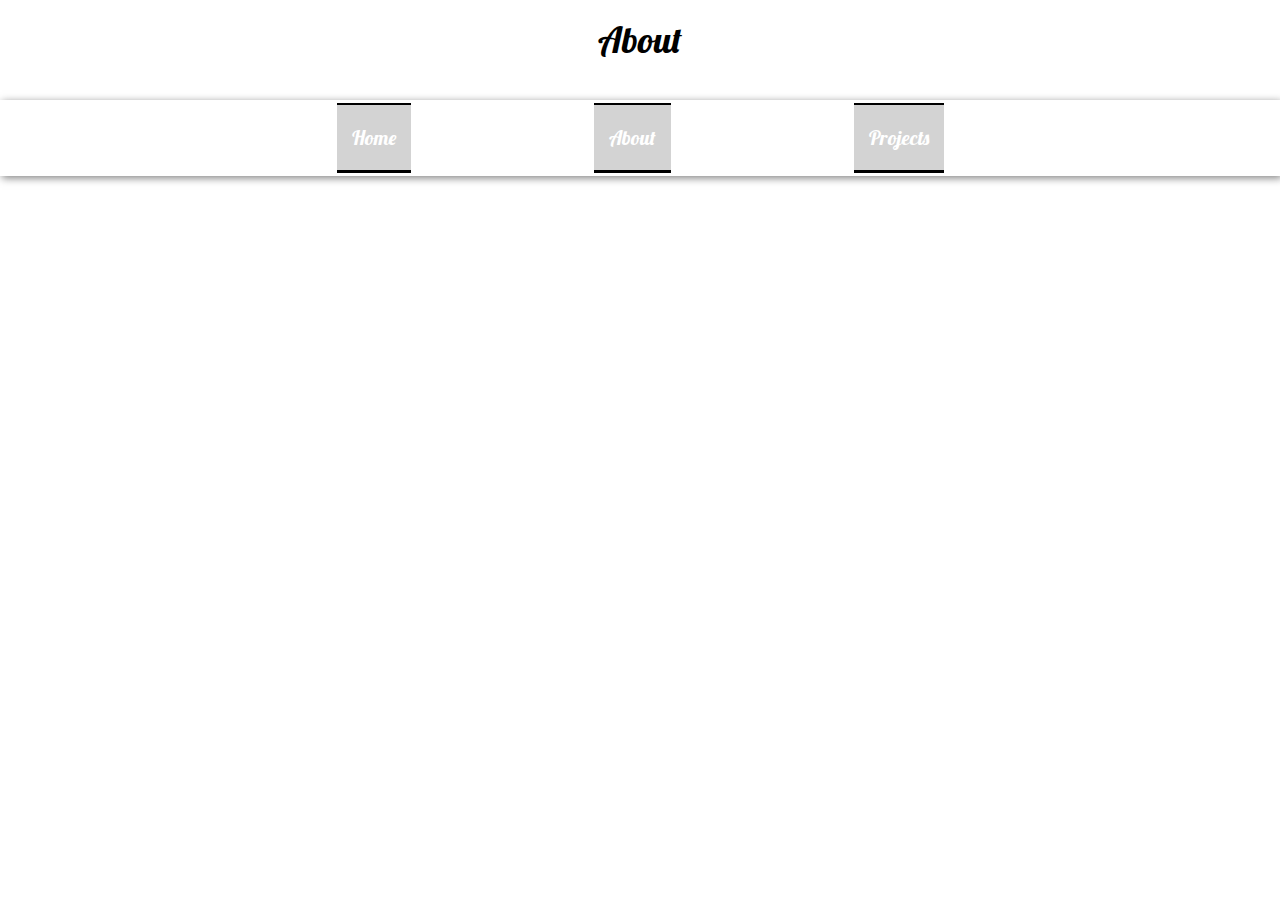
==== about.html @ 0325a370 "3rd commit" ====
<html>
<head>
<link rel="stylesheet" type="text/css" href="css/bootstrap.min.css">
 <link rel="stylesheet" type="text/css" href="css/main.css">
 
 <link href="http://fonts.googleapis.com/css?family=Lobster" rel="stylesheet" type="text/css">
 <link href="http://fonts.googleapis.com/css?family=Droid+Serif" rel="stylesheet" type="text/css">
	<title> Jonathan's page</title>
</head>
<body class="body1">

	</div>
		<h1 id="h1"> About </h1>
	<div>
		<nav class="nav-1">
  			<a id="link-1" href="index.html">Home</a>
  			<a id="link-1" href="about.html">About</a>
  			<a id="link-1" href="projects.html">Projects</a>
  			
		</nav>
	</div>

</body>	
</html>
---- css/main.css ----
#body{
  font-family: 'Lobster', cursive;
  background-color: lightgray;
}

.body1{
  background-color: white;
}

.body2{
  background-color: gray;
}


nav {
  margin-top: 40px;
  padding: 24px;
  text-align: center;
  font-family: Raleway;
  box-shadow: 2px 2px 8px rgba(0, 0, 0, 0.5);
  font-family: 'Lobster', cursive;
}

#nav-1 {
  background: grey;
}

#link-1 {
  transition: 0.3s ease;
  background: lightgray;
  color: #ffffff;
  font-size: 20px;
  text-decoration: none;
  border-top: 2px solid black;
  border-bottom: 3px solid black;
  padding: 20px 15;
  margin: 0px 90px;
}

#link-1:hover {
  border-top: 2px solid #ffffff;
  border-bottom: 3px solid #ffffff;
  padding: 6px 0; 
}

.row{
 border-color: white;
}

.container{
 border-color: white;
 text-align: center;
}

.img-circle{
  height: 160px;
  width: 160px;
  text-align: center;
  border: 1px solid black;
}

#circle{
  height: 350px;
  width: 350px;
  padding: 0;
  margin: 40px ;
  border: 3px solid gray;
  overflow: hidden;
  white-space: nowrap;
}


#h1{
  text-align: center;
  color: black;
  font-family: 'Lobster', cursive;
}

.div-1{
  text-align: center;

}

p{
  font-size: 16px;
  font-family: 'Droid Serif', serif;
}

.div-img{
  overflow: hidden;
  white-space: nowrap;
}
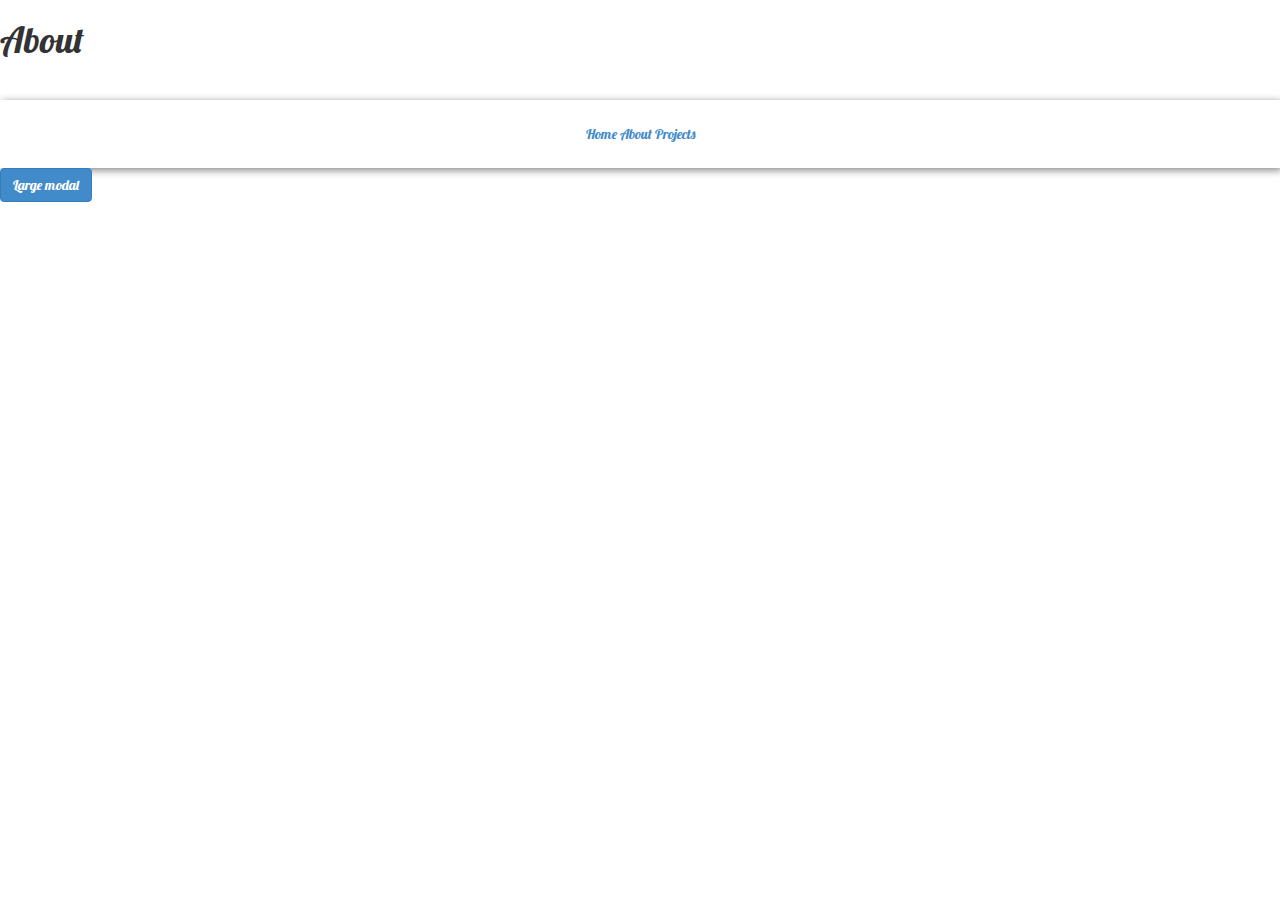
==== commit 9a926f9a: "4th commit changed structure a little bit" ====
--- a/about.html
+++ b/about.html
@@ -22,3 +22,29 @@
 
 </body>	
 </html>
+
+
+
+<!DOCTYPE <!DOCTYPE html>
+<html>
+<head>
+<link rel="stylesheet" type="text/css" href="css/main.css">
+
+	<title></title>
+</head>
+<body>
+
+<!-- Large modal -->
+<button class="btn btn-primary" data-toggle="modal" data-target=".bs-example-modal-lg">Large modal</button>
+
+<div class="modal fade bs-example-modal-lg" tabindex="-1" role="dialog" aria-labelledby="myLargeModalLabel" aria-hidden="true">
+  <div class="modal-dialog modal-lg">
+    <div class="modal-content">
+      ...
+    </div>
+  </div>
+</div>
+ <script src="https://ajax.googleapis.com/ajax/libs/jquery/1.11.1/jquery.min.js"></script>
+<script type="text/javascript" src="js/bootstrap.min.js"></script>
+</body>
+</html>--- a/css/main.css
+++ b/css/main.css
@@ -1,14 +1,7 @@
-#body{
+body{
   font-family: 'Lobster', cursive;
-  background-color: lightgray;
-}
 
-.body1{
-  background-color: white;
-}
-
-.body2{
-  background-color: gray;
+  
 }
 
 
@@ -20,12 +13,11 @@
   box-shadow: 2px 2px 8px rgba(0, 0, 0, 0.5);
   font-family: 'Lobster', cursive;
 }
-
 #nav-1 {
   background: grey;
 }
 
-#link-1 {
+.link-1 {
   transition: 0.3s ease;
   background: lightgray;
   color: #ffffff;
@@ -37,7 +29,7 @@
   margin: 0px 90px;
 }
 
-#link-1:hover {
+.link-1:hover {
   border-top: 2px solid #ffffff;
   border-bottom: 3px solid #ffffff;
   padding: 6px 0; 
@@ -53,27 +45,25 @@
 }
 
 .img-circle{
-  height: 160px;
-  width: 160px;
-  text-align: center;
-  border: 1px solid black;
-}
-
-#circle{
-  height: 350px;
-  width: 350px;
-  padding: 0;
-  margin: 40px ;
-  border: 3px solid gray;
-  overflow: hidden;
-  white-space: nowrap;
+  height: 150px;
+  width: 150px;
+  display: inline-block;
+  vertical-align: top; /* here */
 }
 
 
-#h1{
+#circle{
+  height: 300px;
+  width: 300px;
+  text-align: center;
+  margin: px 10px 0px 3px;
+  text-align: justify;
+  font-family: 'Roboto Slab', serif;
+}
+
+.h1{
   text-align: center;
   color: black;
-  font-family: 'Lobster', cursive;
 }
 
 .div-1{
@@ -81,12 +71,13 @@
 
 }
 
-p{
-  font-size: 16px;
-  font-family: 'Droid Serif', serif;
-}
-
-.div-img{
-  overflow: hidden;
-  white-space: nowrap;
+#text{
+  font-size: 18;
+  width: 320px;
+  background-color: lightgray;
+  border: 1px solid black;
+  padding: 20px 50px 10px 50px; 
+  width: 350px;
+  display: inline-block
+  
 }--- a/css/main.css
+++ b/css/main.css
@@ -1,14 +1,7 @@
-#body{
+body{
   font-family: 'Lobster', cursive;
-  background-color: lightgray;
-}
 
-.body1{
-  background-color: white;
-}
-
-.body2{
-  background-color: gray;
+  
 }
 
 
@@ -20,12 +13,11 @@
   box-shadow: 2px 2px 8px rgba(0, 0, 0, 0.5);
   font-family: 'Lobster', cursive;
 }
-
 #nav-1 {
   background: grey;
 }
 
-#link-1 {
+.link-1 {
   transition: 0.3s ease;
   background: lightgray;
   color: #ffffff;
@@ -37,7 +29,7 @@
   margin: 0px 90px;
 }
 
-#link-1:hover {
+.link-1:hover {
   border-top: 2px solid #ffffff;
   border-bottom: 3px solid #ffffff;
   padding: 6px 0; 
@@ -53,27 +45,25 @@
 }
 
 .img-circle{
-  height: 160px;
-  width: 160px;
-  text-align: center;
-  border: 1px solid black;
-}
-
-#circle{
-  height: 350px;
-  width: 350px;
-  padding: 0;
-  margin: 40px ;
-  border: 3px solid gray;
-  overflow: hidden;
-  white-space: nowrap;
+  height: 150px;
+  width: 150px;
+  display: inline-block;
+  vertical-align: top; /* here */
 }
 
 
-#h1{
+#circle{
+  height: 300px;
+  width: 300px;
+  text-align: center;
+  margin: px 10px 0px 3px;
+  text-align: justify;
+  font-family: 'Roboto Slab', serif;
+}
+
+.h1{
   text-align: center;
   color: black;
-  font-family: 'Lobster', cursive;
 }
 
 .div-1{
@@ -81,12 +71,13 @@
 
 }
 
-p{
-  font-size: 16px;
-  font-family: 'Droid Serif', serif;
-}
-
-.div-img{
-  overflow: hidden;
-  white-space: nowrap;
+#text{
+  font-size: 18;
+  width: 320px;
+  background-color: lightgray;
+  border: 1px solid black;
+  padding: 20px 50px 10px 50px; 
+  width: 350px;
+  display: inline-block
+  
 }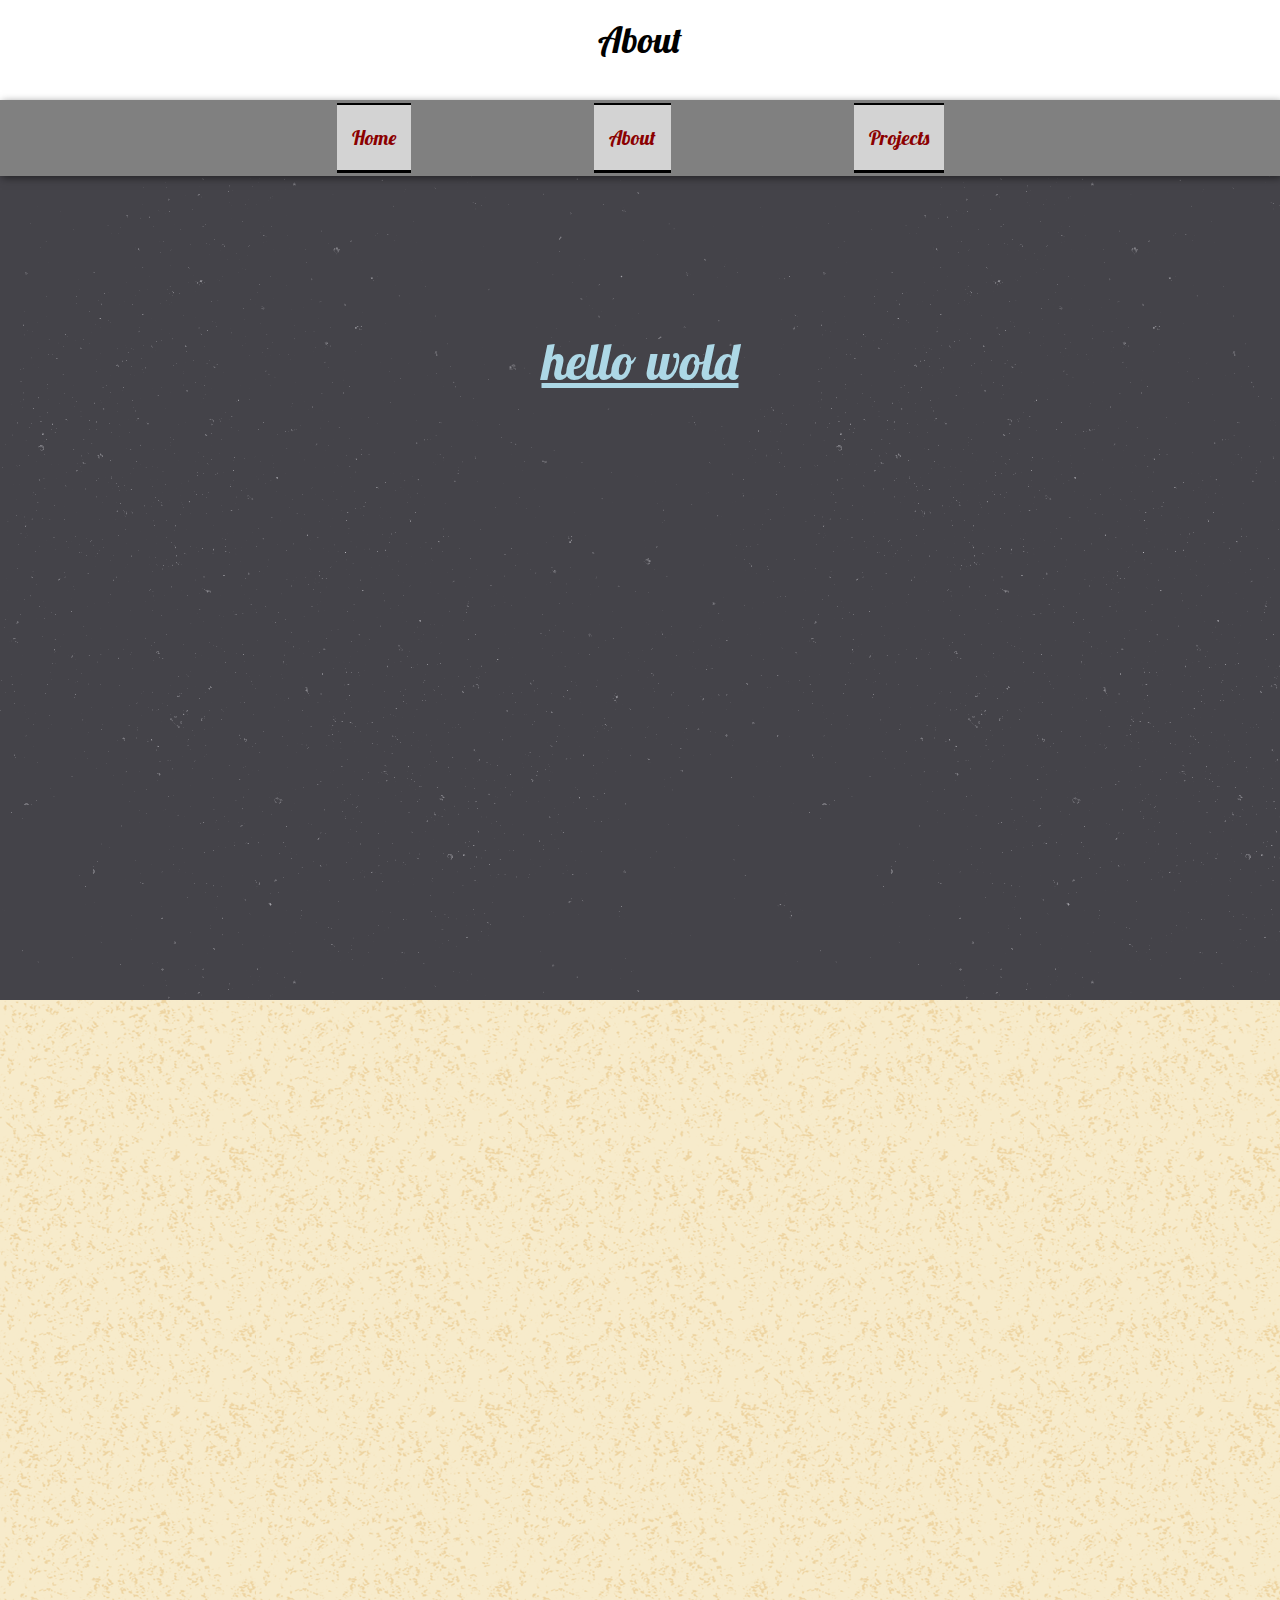
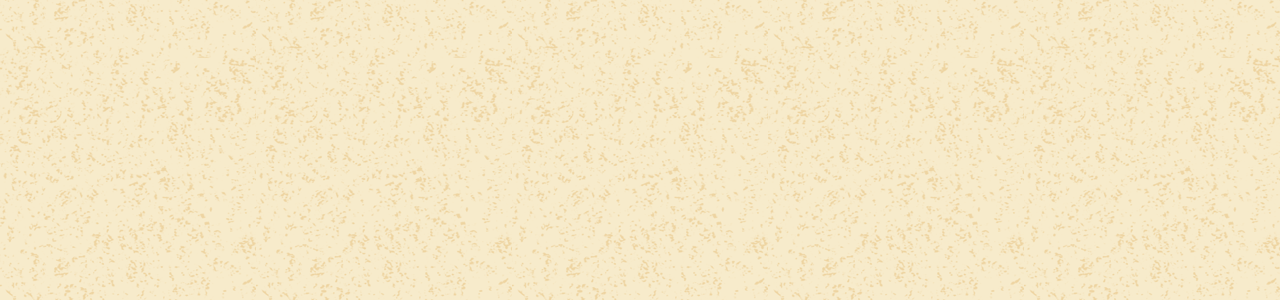
==== commit 12c0cf64: "commit" ====
--- a/about.html
+++ b/about.html
@@ -1,3 +1,4 @@
+
 <html>
 <head>
 <link rel="stylesheet" type="text/css" href="css/bootstrap.min.css">
@@ -7,44 +8,31 @@
  <link href="http://fonts.googleapis.com/css?family=Droid+Serif" rel="stylesheet" type="text/css">
 	<title> Jonathan's page</title>
 </head>
-<body class="body1">
+<body>
 
-	</div>
-		<h1 id="h1"> About </h1>
-	<div>
-		<nav class="nav-1">
-  			<a id="link-1" href="index.html">Home</a>
-  			<a id="link-1" href="about.html">About</a>
-  			<a id="link-1" href="projects.html">Projects</a>
-  			
-		</nav>
-	</div>
+  </div>
+    <h1 id="h1"> About </h1>
+  <div>
 
+<div class="page1">
+      <nav id="nav-1">
+        <a class="link-1" href="index.html">Home</a>
+        <a class="link-1" href="about.html">About</a>
+        <a class="link-1" href="projects.html">Projects</a>
+    </nav>
+    <p id="para">hello wold</p>
+</div>
+<div class="page2">
+
+</div>
+
+  <script src="https://ajax.googleapis.com/ajax/libs/jquery/1.11.1/jquery.min.js"></script>
+  <script type="text/javascript" src="js/bootstrap.min.js"></script>
 </body>	
 </html>
 
 
 
-<!DOCTYPE <!DOCTYPE html>
-<html>
-<head>
-<link rel="stylesheet" type="text/css" href="css/main.css">
 
-	<title></title>
-</head>
-<body>
 
-<!-- Large modal -->
-<button class="btn btn-primary" data-toggle="modal" data-target=".bs-example-modal-lg">Large modal</button>
 
-<div class="modal fade bs-example-modal-lg" tabindex="-1" role="dialog" aria-labelledby="myLargeModalLabel" aria-hidden="true">
-  <div class="modal-dialog modal-lg">
-    <div class="modal-content">
-      ...
-    </div>
-  </div>
-</div>
- <script src="https://ajax.googleapis.com/ajax/libs/jquery/1.11.1/jquery.min.js"></script>
-<script type="text/javascript" src="js/bootstrap.min.js"></script>
-</body>
-</html>--- a/css/main.css
+++ b/css/main.css
@@ -1,6 +1,8 @@
 body{
   font-family: 'Lobster', cursive;
-
+  height: 100%;
+  width: 100%;
+  color: lightblue;
   
 }
 
@@ -20,19 +22,21 @@
 .link-1 {
   transition: 0.3s ease;
   background: lightgray;
-  color: #ffffff;
+  color: darkred;
   font-size: 20px;
   text-decoration: none;
   border-top: 2px solid black;
   border-bottom: 3px solid black;
   padding: 20px 15;
   margin: 0px 90px;
+  box-shadow: 2px;
 }
 
 .link-1:hover {
   border-top: 2px solid #ffffff;
   border-bottom: 3px solid #ffffff;
   padding: 6px 0; 
+  color: black;
 }
 
 .row{
@@ -49,6 +53,7 @@
   width: 150px;
   display: inline-block;
   vertical-align: top; /* here */
+  border: 1px solid gray;
 }
 
 
@@ -56,12 +61,13 @@
   height: 300px;
   width: 300px;
   text-align: center;
-  margin: px 10px 0px 3px;
+  margin: 10px 30px 0px 35px;
   text-align: justify;
-  font-family: 'Roboto Slab', serif;
+  
+  border: 2px solid black;
 }
 
-.h1{
+#h1{
   text-align: center;
   color: black;
 }
@@ -78,6 +84,56 @@
   border: 1px solid black;
   padding: 20px 50px 10px 50px; 
   width: 350px;
-  display: inline-block
-  
+  display: inline-block;
+}
+
+
+
+.page1{
+  height: 100%;
+  width: 100%;
+  background-image: url(../css/images/stardust.png);
+}
+
+.page2{
+  height: 100%;
+  width: 100%;
+  background-image: url(../css/images/old_map.png);
+}
+
+.index{
+  background-image: url(../css/images/mooning.png);
+    height: 100%;
+  width: 100%;
+}
+
+#carousel-example-generic{
+  width: 600px;
+  margin: 0 auto;
+}
+
+.modal{
+  color: red;
+  float: right;
+}
+
+#modal-button{
+  float: right;
+}
+
+#para{
+  color: lightblue;
+  font-size: 50;
+  text-align: center;
+  margin-top: 150px;
+  text-decoration: underline;
+}
+
+@media screen and (max-width: 500px){
+  #link-1{
+    width: 100%;
+  }
+  #carousel-example-generic{
+    width: 100%;
+  }
 }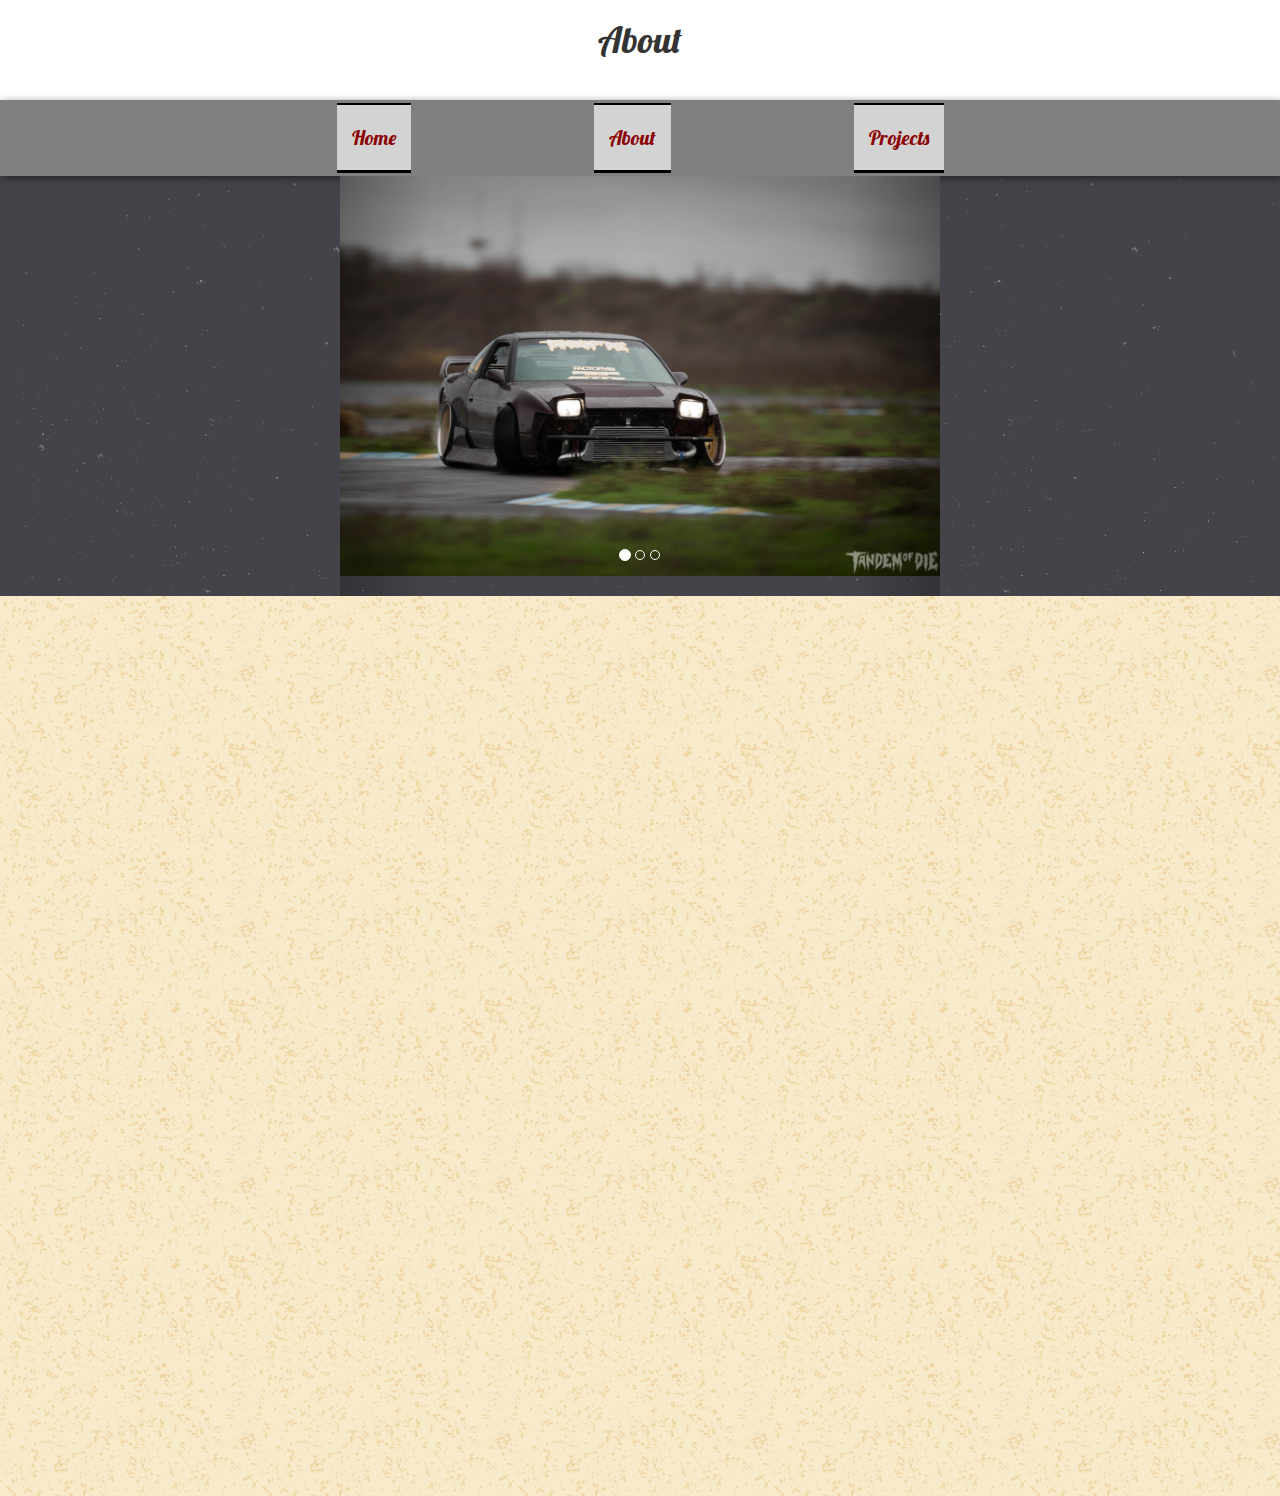
==== commit 298b9175: "layout change" ====
--- a/about.html
+++ b/about.html
@@ -1,11 +1,11 @@
 
 <html>
 <head>
-<link rel="stylesheet" type="text/css" href="css/bootstrap.min.css">
- <link rel="stylesheet" type="text/css" href="css/main.css">
- 
- <link href="http://fonts.googleapis.com/css?family=Lobster" rel="stylesheet" type="text/css">
- <link href="http://fonts.googleapis.com/css?family=Droid+Serif" rel="stylesheet" type="text/css">
+  <link rel="stylesheet" type="text/css" href="css/bootstrap.min.css">
+  <link rel="stylesheet" type="text/css" href="css/main.css">
+  <link href='http://fonts.googleapis.com/css?family=Roboto+Slab' rel='stylesheet' type='text/css'>
+  <link href="http://fonts.googleapis.com/css?family=Lobster" rel="stylesheet" type="text/css">
+  <meta name="viewport" content="width=device-width, initial scale=1.0">
 	<title> Jonathan's page</title>
 </head>
 <body>
@@ -20,8 +20,38 @@
         <a class="link-1" href="about.html">About</a>
         <a class="link-1" href="projects.html">Projects</a>
     </nav>
-    <p id="para">hello wold</p>
+  
+  <div>
+    <div id="carousel-example-generic" class="carousel slide" data-ride="carousel">
+  <!-- Indicators -->
+  <ol class="carousel-indicators">
+    <li data-target="#carousel-example-generic" data-slide-to="0" class="active"></li>
+    <li data-target="#carousel-example-generic" data-slide-to="1"></li>
+    <li data-target="#carousel-example-generic" data-slide-to="2"></li>
+  </ol>
+
+  <!-- Wrapper for slides -->
+  <div class="carousel-inner">
+    <div class="item active">
+      <img src="css/images/240sx.jpg" alt="...">
+    </div>
+    <div class="item">
+      <img src="http://superretards.com/wp-content/uploads/cache/dcf1598ff622390399e123945229ba40-45f9b8908bac92ab3e67eef597bd6e65-DSC_0490.jpg" alt="...">
+    </div>
+       <div class="item">
+      <img src="http://www.motormavens.com/emAlbum/albums/Antonio%20Alvendia/Events/Nisei%20Showoff%202011%20Little%20Tokyo%20Los%20Angeles/_fullsize/IMG_4267-AE86-kouki-trueno-nisei-showoff-copy.jpg " alt="...">
+    </div>
+  </div>
+
+  <!-- Controls -->
+  <a class="left carousel-control" href="#carousel-example-generic" role="button" data-slide="prev">
+    <span class="glyphicon glyphicon-chevron-left"></span>
+  </a>
+  <a class="right carousel-control" href="#carousel-example-generic" role="button" data-slide="next">
+    <span class="glyphicon glyphicon-chevron-right"></span>
+  </a>`
 </div>
+  </div>
 <div class="page2">
 
 </div>
--- a/css/main.css
+++ b/css/main.css
@@ -2,8 +2,7 @@
   font-family: 'Lobster', cursive;
   height: 100%;
   width: 100%;
-  color: lightblue;
-  
+  text-align: center;
 }
 
 
@@ -15,6 +14,7 @@
   box-shadow: 2px 2px 8px rgba(0, 0, 0, 0.5);
   font-family: 'Lobster', cursive;
 }
+
 #nav-1 {
   background: grey;
 }
@@ -29,14 +29,13 @@
   border-bottom: 3px solid black;
   padding: 20px 15;
   margin: 0px 90px;
-  box-shadow: 2px;
 }
 
 .link-1:hover {
   border-top: 2px solid #ffffff;
   border-bottom: 3px solid #ffffff;
-  padding: 6px 0; 
-  color: black;
+  padding: 6px 0;
+  color: black; 
 }
 
 .row{
@@ -53,7 +52,7 @@
   width: 150px;
   display: inline-block;
   vertical-align: top; /* here */
-  border: 1px solid gray;
+  margin: 60px;
 }
 
 
@@ -61,13 +60,12 @@
   height: 300px;
   width: 300px;
   text-align: center;
-  margin: 10px 30px 0px 35px;
+  margin: px 10px 0px 3px;
   text-align: justify;
-  
-  border: 2px solid black;
+  font-family: 'Roboto Slab', serif;
 }
 
-#h1{
+.h1{
   text-align: center;
   color: black;
 }
@@ -82,13 +80,11 @@
   width: 320px;
   background-color: lightgray;
   border: 1px solid black;
-  padding: 20px 50px 10px 50px; 
-  width: 350px;
   display: inline-block;
+  margin: 40px;
+  margin-top: 0px;
+  
 }
-
-
-
 .page1{
   height: 100%;
   width: 100%;
@@ -103,8 +99,9 @@
 
 .index{
   background-image: url(../css/images/mooning.png);
-    height: 100%;
+  height: 100%;
   width: 100%;
+  text-align: center;
 }
 
 #carousel-example-generic{
@@ -136,4 +133,4 @@
   #carousel-example-generic{
     width: 100%;
   }
-}+}
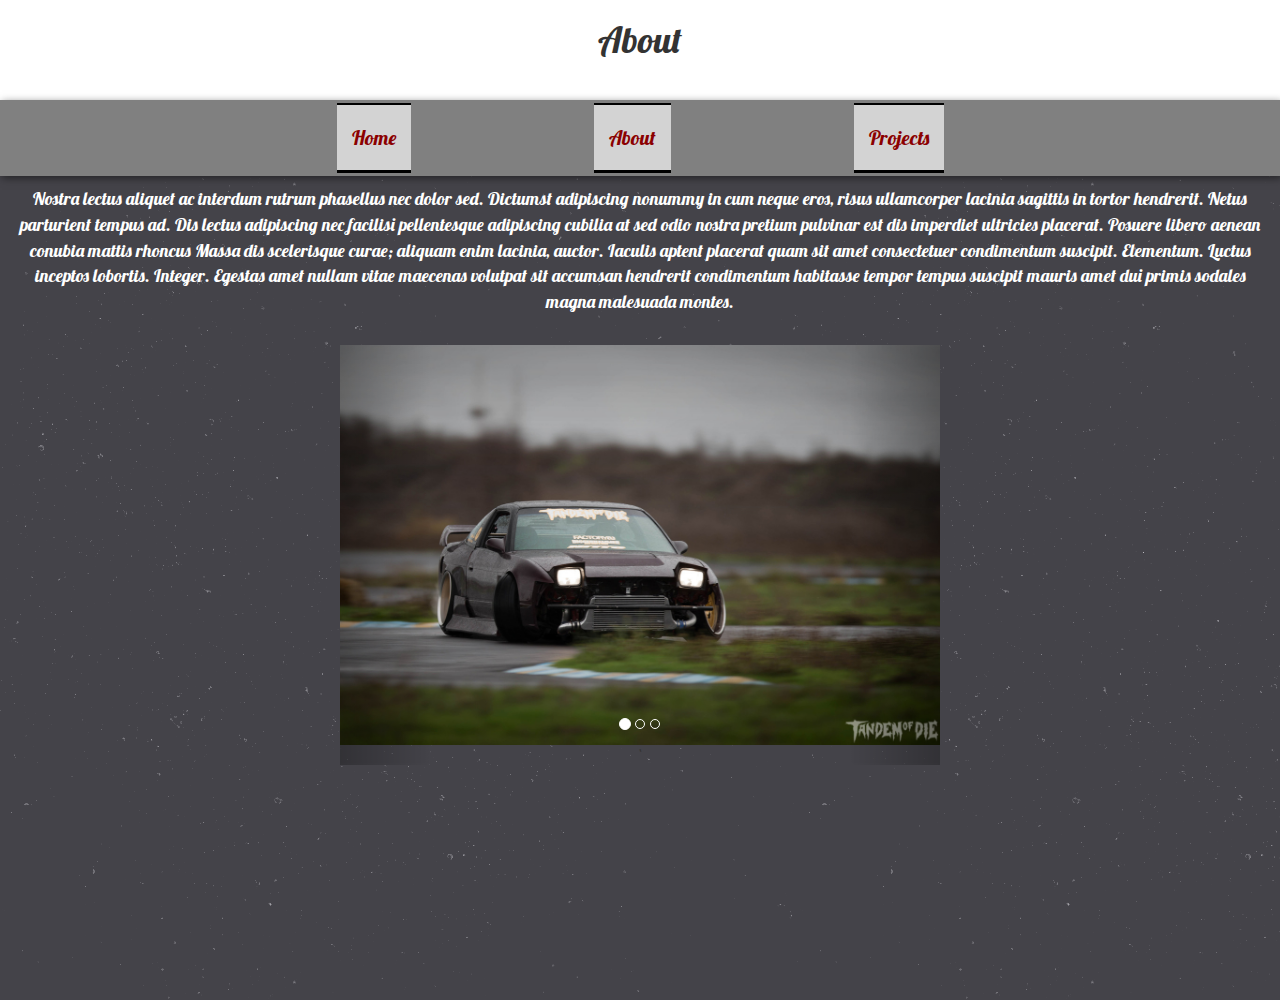
==== commit da6062b3: "nothing big" ====
--- a/about.html
+++ b/about.html
@@ -22,6 +22,11 @@
     </nav>
   
   <div>
+  <p class="carousel-text">Nostra lectus aliquet ac interdum rutrum phasellus nec dolor sed. Dictumst adipiscing nonummy in cum neque eros, risus ullamcorper lacinia sagittis in tortor hendrerit. Netus parturient tempus ad.
+
+Dis lectus adipiscing nec facilisi pellentesque adipiscing cubilia at sed odio nostra pretium pulvinar est dis imperdiet ultricies placerat. Posuere libero aenean conubia mattis rhoncus Massa dis scelerisque curae; aliquam enim lacinia, auctor. Iaculis aptent placerat quam sit amet consectetuer condimentum suscipit. Elementum. Luctus inceptos lobortis.
+
+Integer. Egestas amet nullam vitae maecenas volutpat sit accumsan hendrerit condimentum habitasse tempor tempus suscipit mauris amet dui primis sodales magna malesuada montes.<p>
     <div id="carousel-example-generic" class="carousel slide" data-ride="carousel">
   <!-- Indicators -->
   <ol class="carousel-indicators">
@@ -36,10 +41,10 @@
       <img src="css/images/240sx.jpg" alt="...">
     </div>
     <div class="item">
-      <img src="http://superretards.com/wp-content/uploads/cache/dcf1598ff622390399e123945229ba40-45f9b8908bac92ab3e67eef597bd6e65-DSC_0490.jpg" alt="...">
+      <img src="http://www.yamaha-motor.com/assets/events/raceresults/rr/assets/500/bjn83963_500.jpg" alt="...">
     </div>
        <div class="item">
-      <img src="http://www.motormavens.com/emAlbum/albums/Antonio%20Alvendia/Events/Nisei%20Showoff%202011%20Little%20Tokyo%20Los%20Angeles/_fullsize/IMG_4267-AE86-kouki-trueno-nisei-showoff-copy.jpg " alt="...">
+      <img src="http://i1.wp.com/techverse.net/wp-content/uploads/2013/09/multi-monitor-gaming-setup-39.jpg?resize=600%2C400" alt="...">
     </div>
   </div>
 
@@ -52,17 +57,8 @@
   </a>`
 </div>
   </div>
-<div class="page2">
-
-</div>
 
   <script src="https://ajax.googleapis.com/ajax/libs/jquery/1.11.1/jquery.min.js"></script>
   <script type="text/javascript" src="js/bootstrap.min.js"></script>
 </body>	
-</html>
-
-
-
-
-
-
+</html>--- a/css/main.css
+++ b/css/main.css
@@ -1,11 +1,20 @@
-body{
+body, html{
   font-family: 'Lobster', cursive;
   height: 100%;
   width: 100%;
   text-align: center;
 }
+.page1{
+  height: 100%;
+  width: 100%;
+  background-image: url(../css/images/stardust.png);
+}
 
-
+.carousel-text{
+  color: white;
+  font-size: 18;
+  padding: 10px 10px 10px 10px;
+}
 nav {
   margin-top: 40px;
   padding: 24px;
@@ -38,10 +47,6 @@
   color: black; 
 }
 
-.row{
- border-color: white;
-}
-
 .container{
  border-color: white;
  text-align: center;
@@ -53,6 +58,8 @@
   display: inline-block;
   vertical-align: top; /* here */
   margin: 60px;
+  border: 3px solid black;
+
 }
 
 
@@ -85,11 +92,6 @@
   margin-top: 0px;
   
 }
-.page1{
-  height: 100%;
-  width: 100%;
-  background-image: url(../css/images/stardust.png);
-}
 
 .page2{
   height: 100%;
@@ -105,8 +107,10 @@
 }
 
 #carousel-example-generic{
+  margin-top: 20px;
   width: 600px;
-  margin: 0 auto;
+  margin: 90 auto;
+  margin-top: 20px;
 }
 
 .modal{
@@ -125,7 +129,7 @@
   margin-top: 150px;
   text-decoration: underline;
 }
-
+s
 @media screen and (max-width: 500px){
   #link-1{
     width: 100%;
@@ -134,3 +138,8 @@
     width: 100%;
   }
 }
+
+.carsol-img{
+  width: 600px;
+  height: 400px;
+}
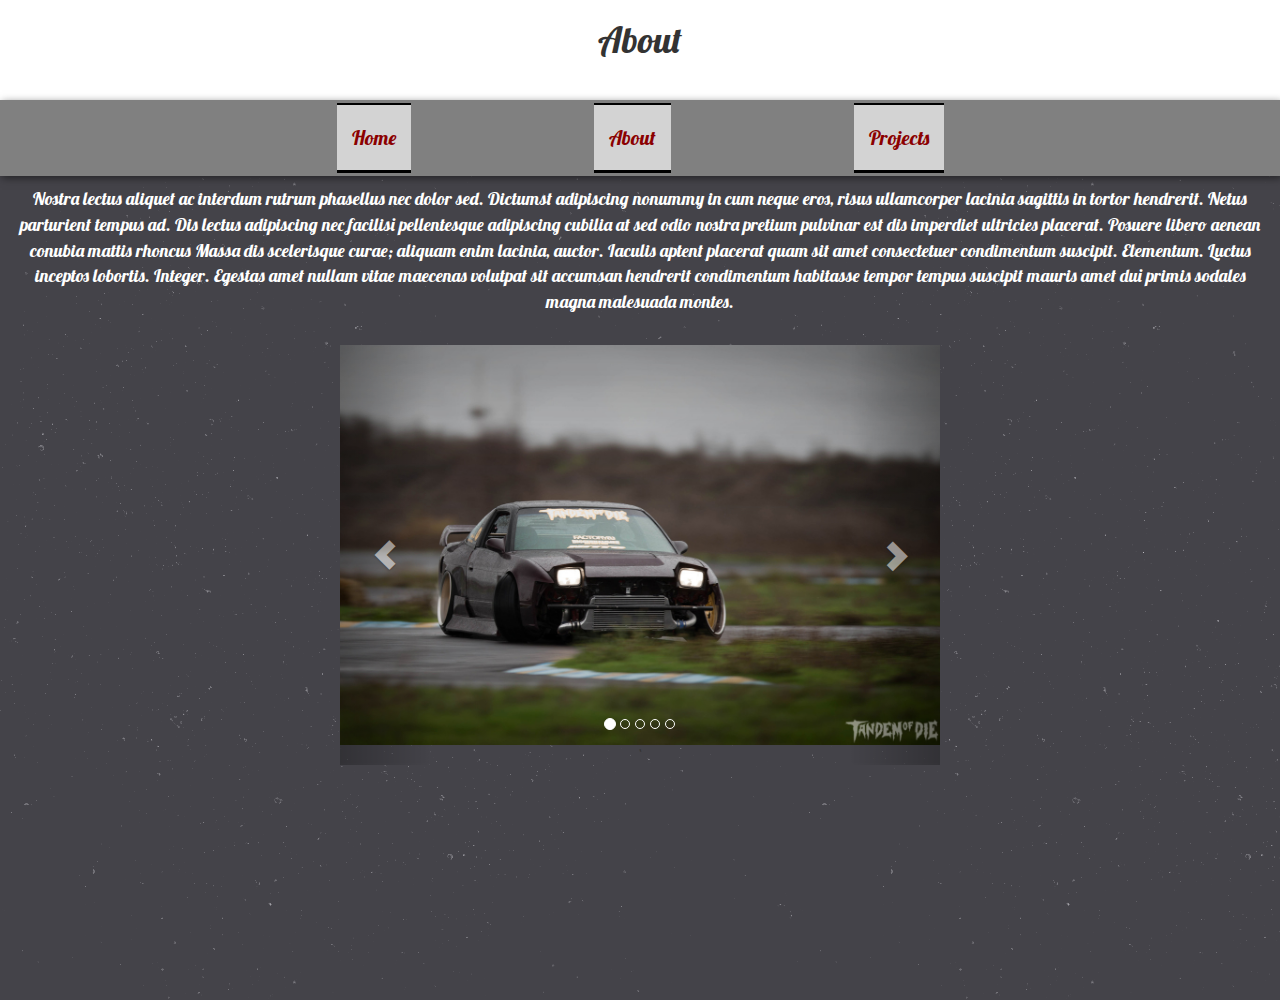
==== commit feb25dc9: "working on project page" ====
--- a/about.html
+++ b/about.html
@@ -33,6 +33,8 @@
     <li data-target="#carousel-example-generic" data-slide-to="0" class="active"></li>
     <li data-target="#carousel-example-generic" data-slide-to="1"></li>
     <li data-target="#carousel-example-generic" data-slide-to="2"></li>
+    <li data-target="#carousel-example-generic" data-slide-to="3"></li>
+    <li data-target="#carousel-example-generic" data-slide-to="4"></li>
   </ol>
 
   <!-- Wrapper for slides -->
@@ -45,6 +47,12 @@
     </div>
        <div class="item">
       <img src="http://i1.wp.com/techverse.net/wp-content/uploads/2013/09/multi-monitor-gaming-setup-39.jpg?resize=600%2C400" alt="...">
+    </div>
+     <div class="item">
+      <img src="http://dubsism.files.wordpress.com/2010/08/san-diego-charger-logo.jpg" alt="...">
+    </div>
+     <div class="item">
+      <img src="http://euro.mediotiempo.com/media/2010/01/05/atlante-america-14.jpg" alt="...">
     </div>
   </div>
 
--- a/css/main.css
+++ b/css/main.css
@@ -56,9 +56,8 @@
   height: 150px;
   width: 150px;
   display: inline-block;
-  vertical-align: top; /* here */
-  margin: 60px;
-  border: 3px solid black;
+  margin: 50px;
+  border: 2px solid black;
 
 }
 
@@ -143,3 +142,20 @@
   width: 600px;
   height: 400px;
 }
+
+.div-project{
+  height: 100%;
+  width: 100%;
+  border: 2px solid black;
+}
+
+.body-project{
+  border: 2px solid black;
+  height: 200px;
+  width:200px;
+}
+
+.project-pic{
+  width: 100%;
+  height: 100%;
+}